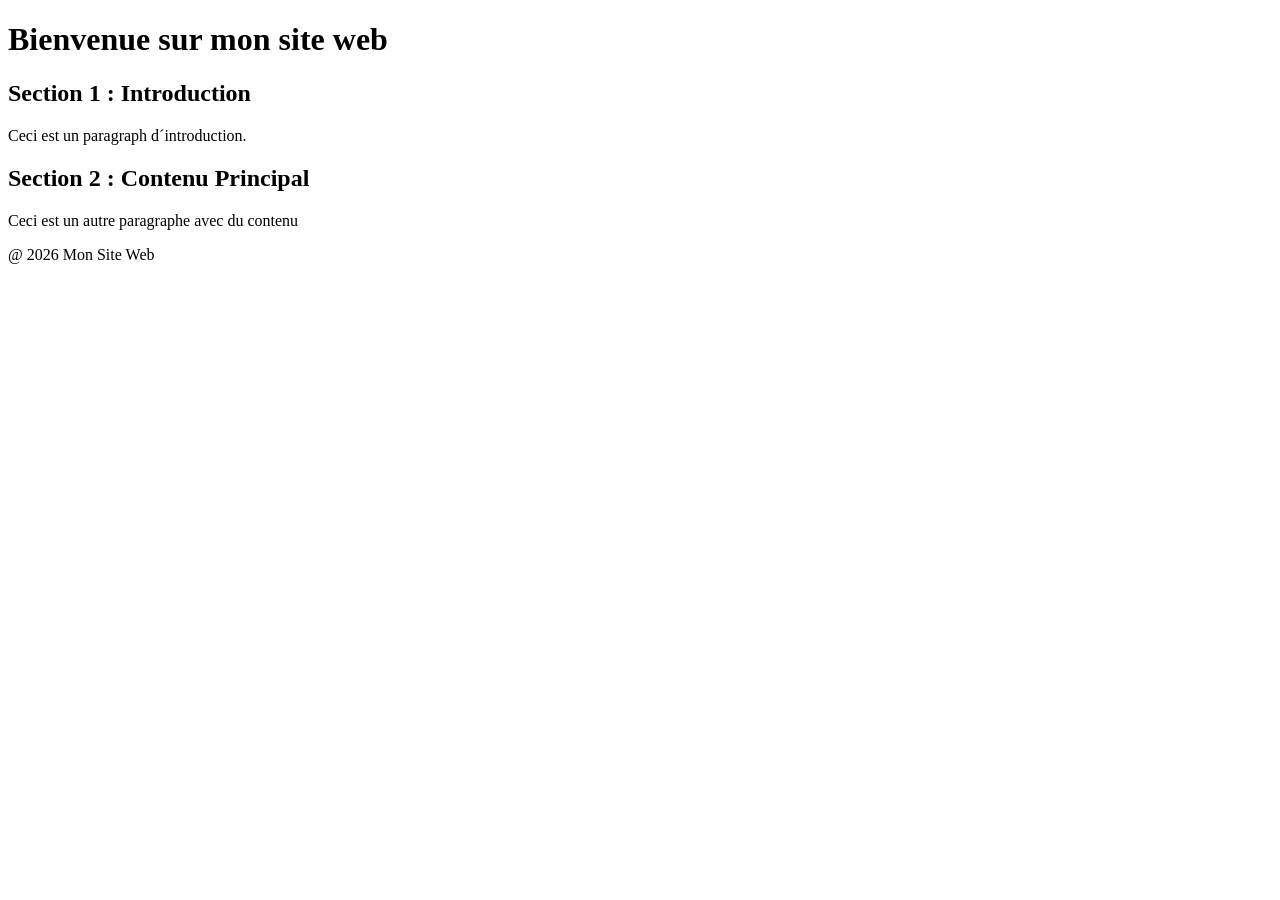
==== index.html @ 1caf1a0f "Add files via upload" ====
<!DOCTYPE html>
<html lang="fr">
<head>
    <meta charset="UTF-8">
    <meta name="viewport" content="width=device-width, initial-scale=1.0">
    <link rel="stylesheet" href="style.css">
    <title>TP CSS</title>
</head>
<body>
    <header>
        <h1>Bienvenue sur mon site web</h1>
    </header>
    <section id="Premier">
        <h2>Section 1 : Introduction</h2>
        <p>Ceci est un paragraph d´introduction.</p>
    </section>
    <section id="Deuxieme">
        <h2>Section 2 : Contenu Principal</h2>
        <p>Ceci est un autre paragraphe avec du contenu</p>
    </section>
    <footer>
        <p>@ 2026 Mon Site Web</p>
    </footer>

</body>
</html>
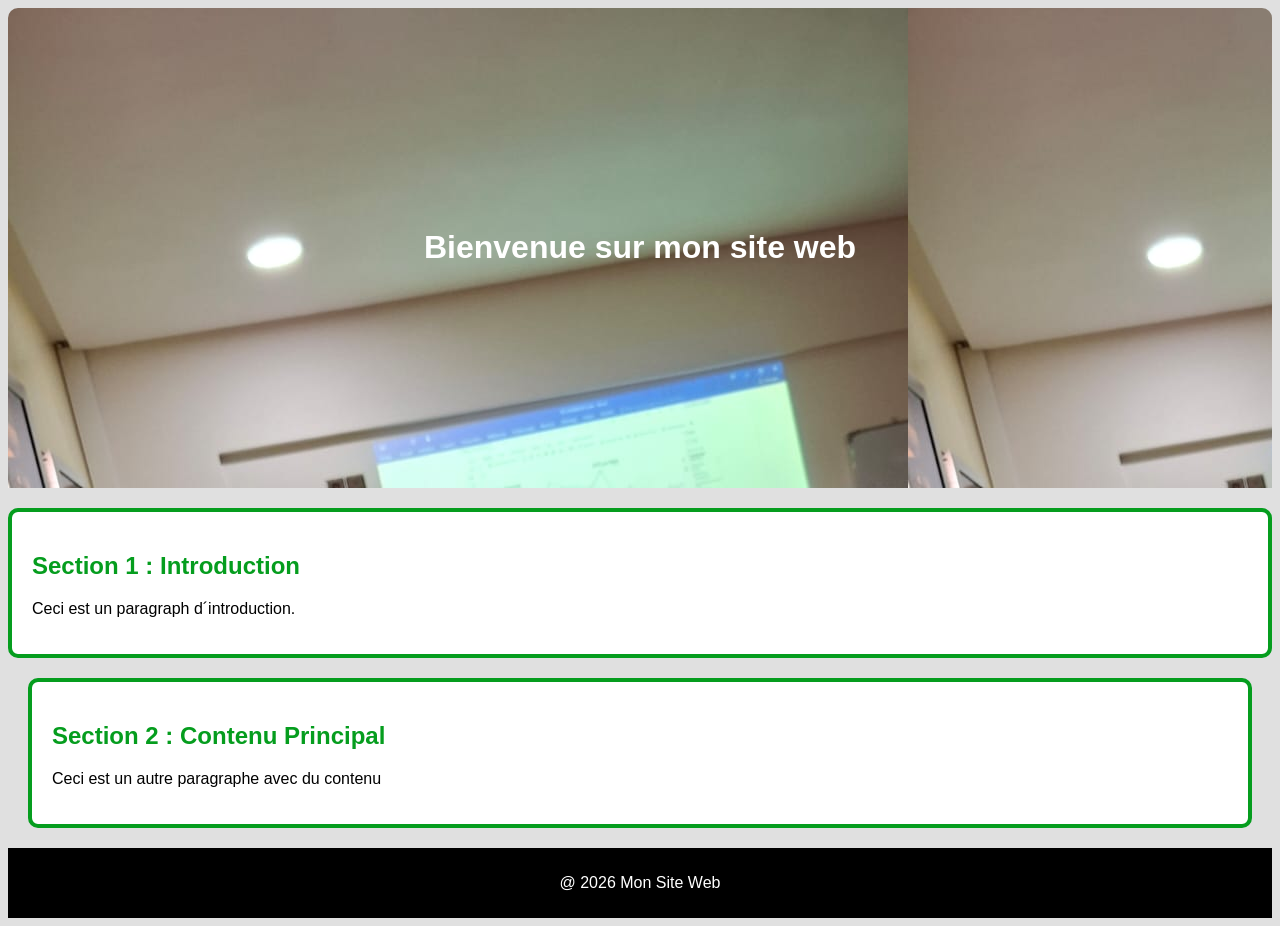
==== commit ddacef26: "Change stylesheet reference in index.html Updated stylesheet link from 'style.css' to 'style1.css'." ====
--- a/index.html
+++ b/index.html
@@ -3,7 +3,7 @@
 <head>
     <meta charset="UTF-8">
     <meta name="viewport" content="width=device-width, initial-scale=1.0">
-    <link rel="stylesheet" href="style.css">
+    <link rel="stylesheet" href="style1.css">
     <title>TP CSS</title>
 </head>
 <body>
@@ -23,4 +23,4 @@
     </footer>
 
 </body>
-</html>+</html>
--- a/style1.css
+++ b/style1.css
@@ -0,0 +1,39 @@
+body {
+  font-family: Arial, sans-serif;
+  background-color: #e0e0e0;
+}
+header {
+    text-align: center;
+    color: white;
+    background-color: white;
+    padding: 200px;
+    border-radius: 10px 10px 0 0;
+    background-image: url('image2.jpeg');
+}
+#Premier {
+    border: 4px solid #059d1e;
+    border-radius: 10px;
+    padding: 20px;
+    margin-top: 20px;
+    background-color: white;
+}
+#Premier h2 {
+    color: #059d1e;
+}
+#Deuxieme {
+    border: solid #059d1e;
+    border-radius: 10px;
+    border-width: 4px;
+    padding: 20px;
+    margin: 20px; 
+    background-color: white;
+}
+#Deuxieme h2 {
+    color: #059d1e;
+}
+footer {
+    text-align: center;
+    background-color: black;
+    color: white;
+    padding: 10px;
+}
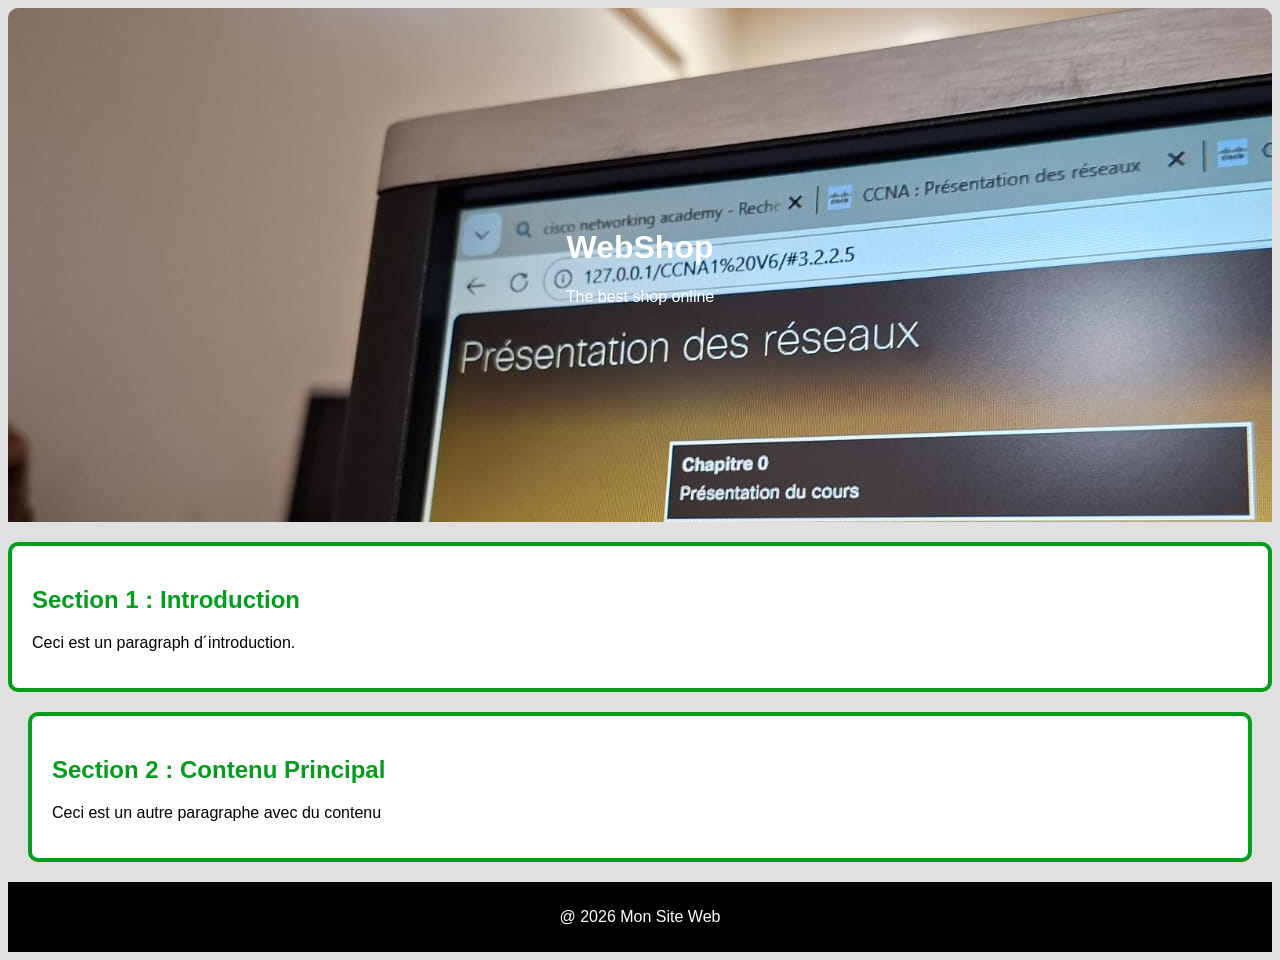
==== commit e1d0acab: "Update index.html for WebShop layout" ====
--- a/index.html
+++ b/index.html
@@ -8,7 +8,8 @@
 </head>
 <body>
     <header>
-        <h1>Bienvenue sur mon site web</h1>
+        <h1>WebShop</h1>
+        <p>The best shop online</p>
     </header>
     <section id="Premier">
         <h2>Section 1 : Introduction</h2>
--- a/style1.css
+++ b/style1.css
@@ -8,7 +8,7 @@
     background-color: white;
     padding: 200px;
     border-radius: 10px 10px 0 0;
-    background-image: url('image2.jpeg');
+    background-image: url('image3.jpeg');
 }
 #Premier {
     border: 4px solid #059d1e;
